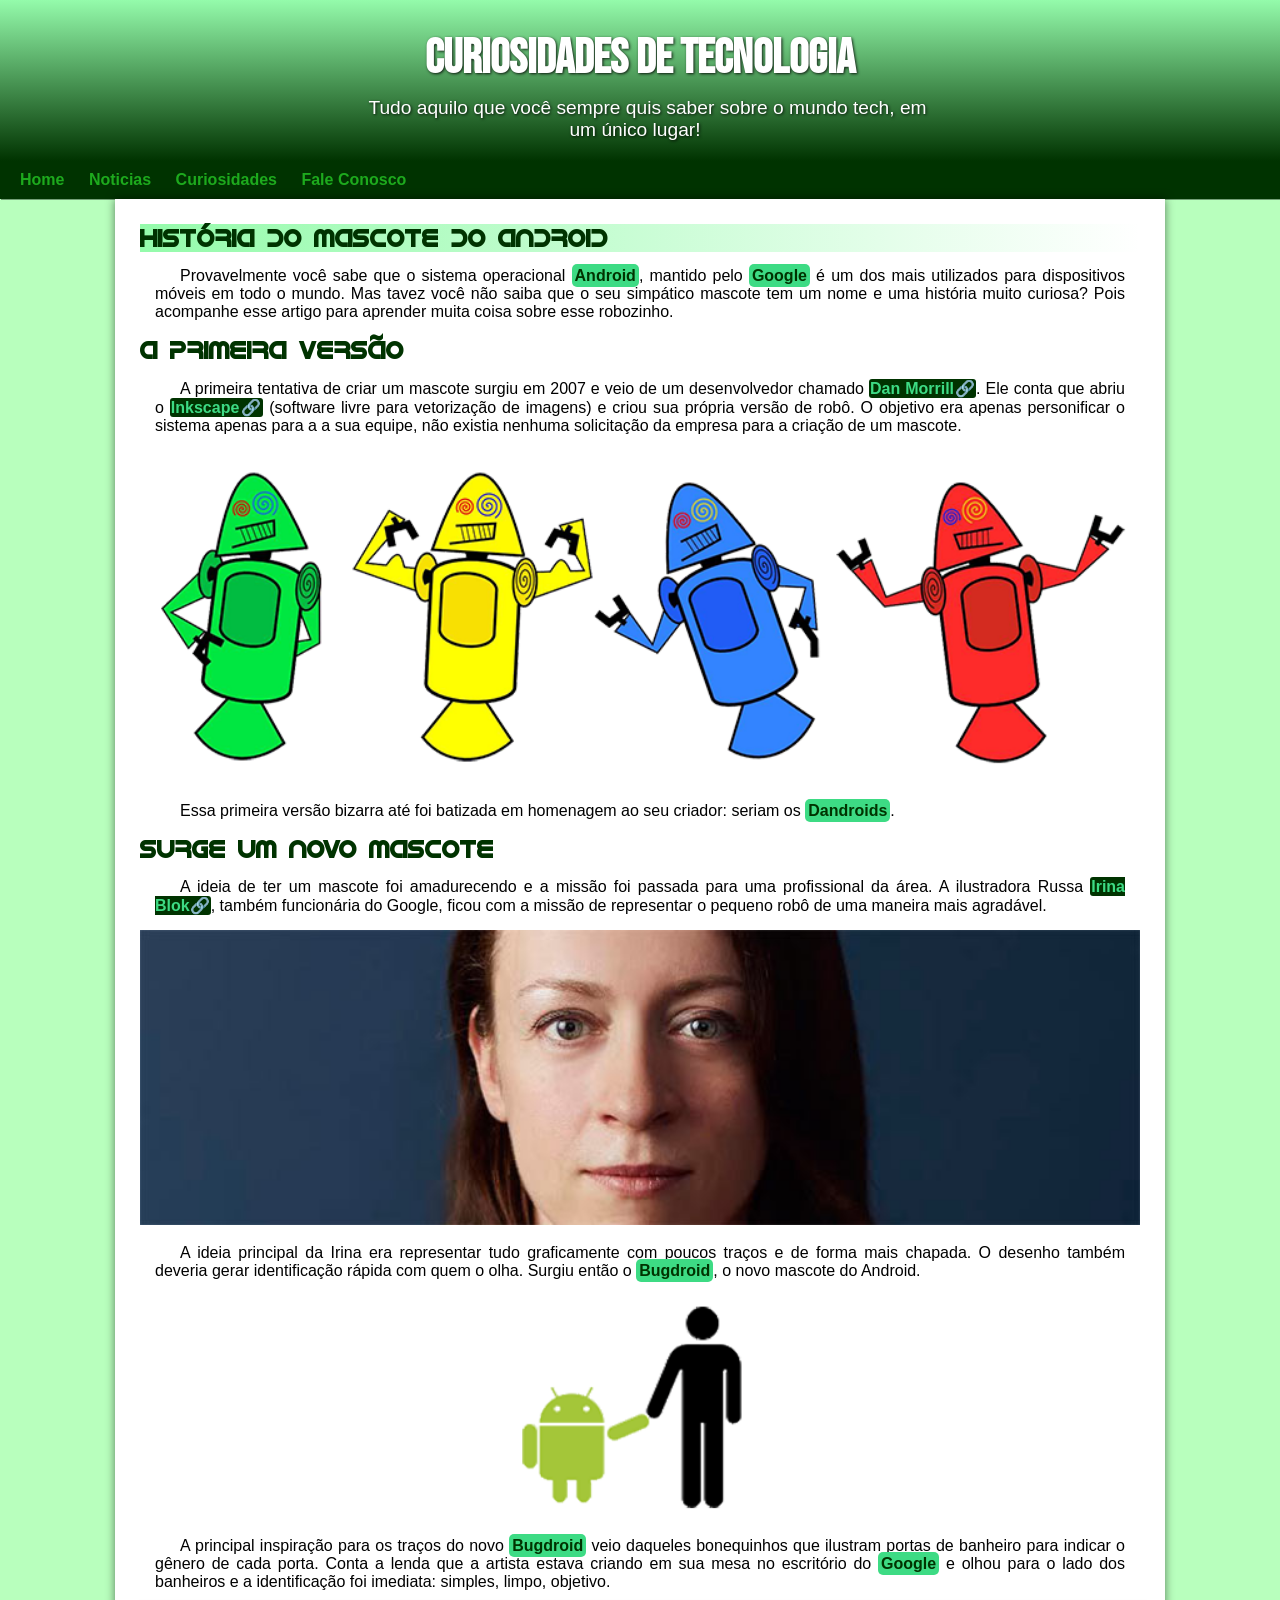
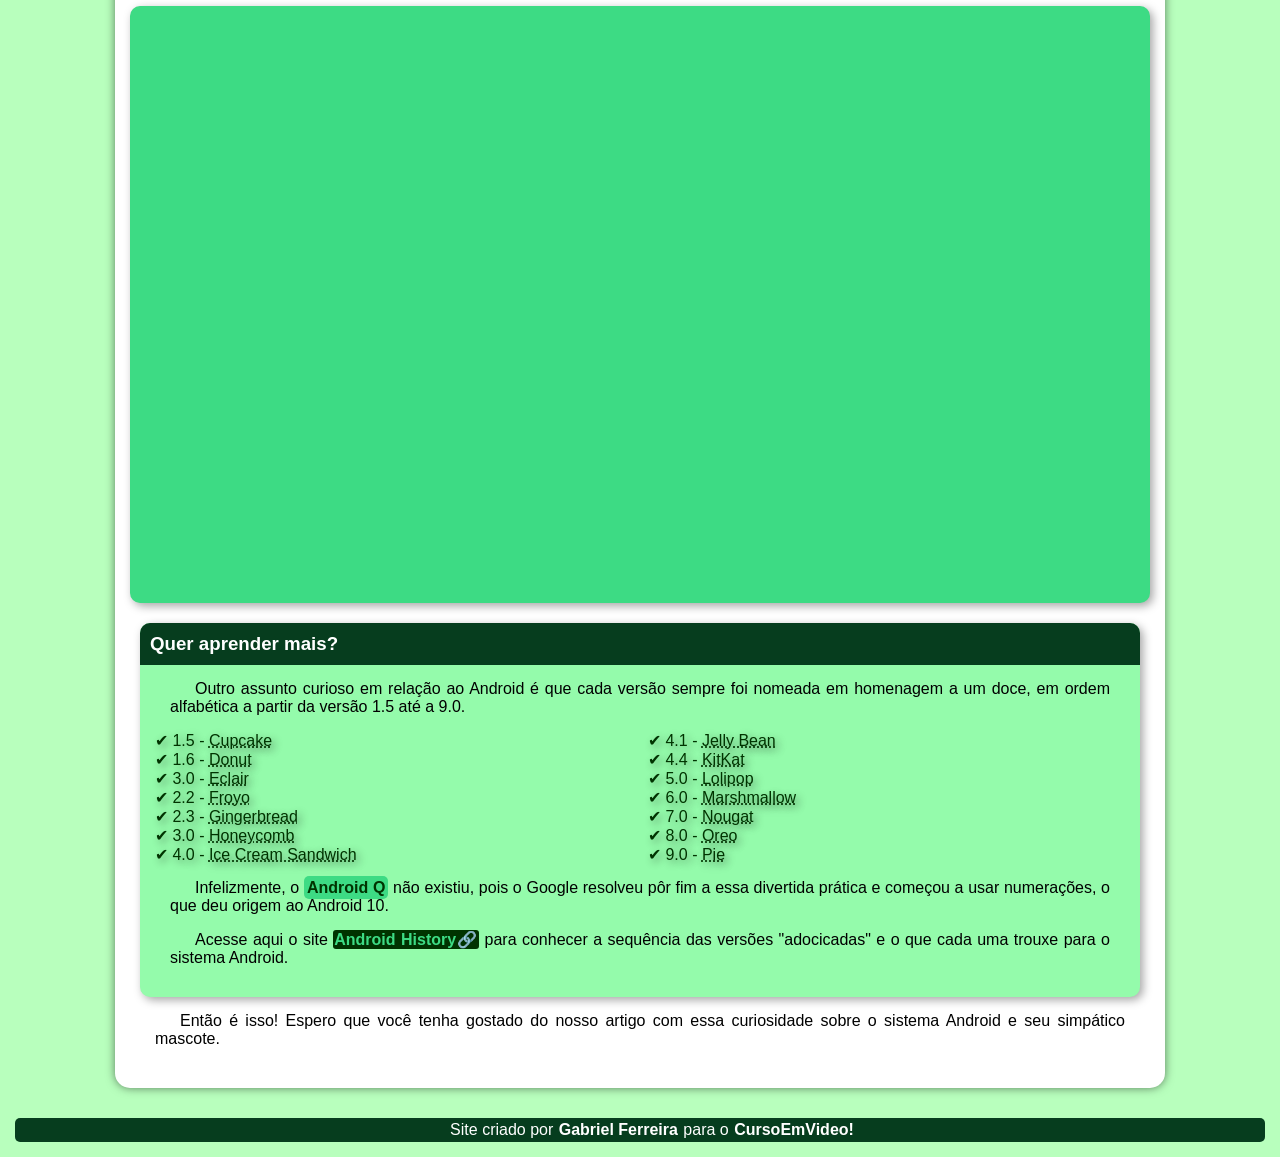
==== index.html @ 56d3f8b9 "atualização" ====
<!DOCTYPE html>
<html lang="pt-br">
<head>
    <meta charset="UTF-8">
    <meta name="viewport" content="width=device-width, initial-scale=1.0">
    <title>Como surgiu o mascote do Android?</title>
    <link rel="shortcut icon" href="imagens/favicon.ico" type="image/x-icon">
    <link rel="stylesheet" href="style/styles.css">
</head>
<body>
    <header>
        <h1>Curiosidades de Tecnologia</h1>
        <p>Tudo aquilo que você sempre quis saber sobre o mundo tech, em um único lugar!</p>
    </header>
    <nav>
        <a href="#">Home</a>
        <a href="#">Noticias</a>
        <a href="#">Curiosidades</a>
        <a href="#">Fale Conosco</a>
    </nav>
    <main>
        <article>
            <h1 class="history">História do Mascote do Android</h1>

            <p>Provavelmente você sabe que o sistema operacional <strong>Android</strong>, mantido pelo <strong>Google</strong> é um dos mais utilizados para dispositivos móveis em todo o mundo. Mas tavez você não saiba que o seu simpático mascote tem um nome e uma história muito curiosa? Pois acompanhe esse artigo para aprender muita coisa sobre esse robozinho.</p>

            <h2>A primeira versão</h2>

            <p>A primeira tentativa de criar um mascote surgiu em 2007 e veio de um desenvolvedor chamado <a href="https://androidcommunity.com/dan-morrill-shows-us-the-android-mascot-that-almost-was-20130103/" target="_blank">Dan Morrill🔗</a>. Ele conta que abriu o <a href="https://inkscape.org/pt-br/" target="_blank">Inkscape🔗</a> (software livre para vetorização de imagens) e criou sua própria versão de robô. O objetivo era apenas personificar o sistema apenas para a a sua equipe, não existia nenhuma solicitação da empresa para a criação de um mascote.</p>

            <picture>
                <source media="(max-width: 500px)" srcset="imagens/dan-droids-pq.png">
                <img src="imagens/dan-droids.png" alt="primeiro mascote do android">
            </picture>

            <p>Essa primeira versão bizarra até foi batizada em homenagem ao seu criador: seriam os <strong>Dandroids</strong>.</p>

            <h2>Surge um novo mascote</h2>

            <p>A ideia de ter um mascote foi amadurecendo e a missão foi passada para uma profissional da área. A ilustradora Russa <a href="https://www.irinablok.com/android" target="_blank">Irina Blok🔗</a>, também funcionária do Google, ficou com a missão de representar o pequeno robô de uma maneira mais agradável.</p>

            <picture>
                <source media="(max-width: 500px)" srcset="imagens/irina-blok-pq.jpg">
                <img src="imagens/irina-blok.jpg" alt="Criadora do Bugdroid">
            </picture>

            <p>A ideia principal da Irina era representar tudo graficamente com poucos traços e de forma mais chapada. O desenho também deveria gerar identificação rápida com quem o olha. Surgiu então o <strong>Bugdroid</strong>, o novo mascote do Android.</p>

            <img src="imagens/bugdroid.png" class="pq" alt="Bugdroid">

            <p>A principal inspiração para os traços do novo <strong>Bugdroid</strong> veio daqueles bonequinhos que ilustram portas de banheiro para indicar o gênero de cada porta. Conta a lenda que a artista estava criando em sua mesa no escritório do <strong>Google</strong> e olhou para o lado dos banheiros e a identificação foi imediata: simples, limpo, objetivo.</p>

            <div class="video"><iframe width="560" height="315" src="https://www.youtube.com/embed/l2UDgpLz20M?si=ObxHOSj801x7gLmK" title="YouTube video player" frameborder="0" allow="accelerometer; autoplay; clipboard-write; encrypted-media; gyroscope; picture-in-picture; web-share" referrerpolicy="strict-origin-when-cross-origin" allowfullscreen></iframe></div>
            
            <aside>
                <h3>Quer aprender mais?</h3>

                <p>Outro assunto curioso em relação ao Android é que cada versão sempre foi nomeada em homenagem a um doce, em ordem alfabética a partir da versão 1.5 até a 9.0.</p>

                <ul>
                    <li>1.5 - <abbr title="Bolo de Copo">Cupcake</abbr></li>
                    <li>1.6 - <abbr title="Rosquinha">Donut</abbr></li>
                    <li>3.0 - <abbr title="Bomba">Eclair</abbr></li>
                    <li>2.2 - <abbr title="Iogurte Congelado">Froyo</abbr></li>
                    <li>2.3 - <abbr title="Biscoito de Gengibre">Gingerbread</abbr></li>
                    <li>3.0 - <abbr title="Favo de Mel">Honeycomb</abbr></li>
                    <li>4.0 - <abbr title="Sanduiche de Sorvete">Ice Cream Sandwich</abbr></li>
                    <li>4.1 - <abbr title="Jujuba">Jelly Bean</abbr></li>
                    <li>4.4 - <abbr title="KitKat">KitKat</abbr></li>
                    <li>5.0 - <abbr title="Pirulito">Lolipop</abbr></li>
                    <li>6.0 - <abbr title="Marshmallow">Marshmallow</abbr></li>
                    <li>7.0 - <abbr title="Torrone">Nougat</abbr></li>
                    <li>8.0 - <abbr title="Oreo">Oreo</abbr></li>
                    <li>9.0 - <abbr title="Torta">Pie</abbr></li>
                </ul>

                    <p>Infelizmente, o <strong>Android Q</strong> não existiu, pois o Google resolveu pôr fim a essa divertida prática e começou a usar numerações, o que deu origem ao Android 10.</p>

                    <p>Acesse aqui o site <a href="https://www.android.com/why-android/" target="_blank">Android History🔗</a> para conhecer a sequência das versões "adocicadas" e o que cada uma trouxe para o sistema Android.</p>
            </aside>

            <p>Então é isso! Espero que você tenha gostado do nosso artigo com essa curiosidade sobre o sistema Android e seu simpático mascote.</p>

        </article>
    </main>
    <footer>
        <p>Site criado por <a href="https://www.instagram.com/sleikdev/" target="_blank">Gabriel Ferreira</a> para o <a href="https://www.youtube.com/cursoemvideo" target="_blank">CursoEmVideo!</a></p>
    </footer>
</body>
</html>
---- style/styles.css ----
@charset "UTS-8";

@import url('https://fonts.googleapis.com/css2?family=Bebas+Neue&family=Kalam:wght@300;400;700&display=swap');

@font-face {
    font-family: 'Android';
    src: url('/fontes/idroid.otf') format('opentype');
    font-weight: normal;
}

*{
    margin: 0px;
    padding: 0px;
}

:root{
    --cor1: #003300;
    --cor2: #0b6e4f;
    --cor3: #3ddb84;
    --cor4: #94fbab;
    --cor5: #b8ffbd;
    --cor6: #063d1e;

   --fonte-padrao: Arial, Verdana, sans-serif;
   --fonte-destaque: "Bebas Neue", sans-serif;
   --fonte-android: 'Android', Arial;
}

body{
    background-color: var(--cor5);
    font-family: var(--fonte-padrao);
}

p{
    margin: 15px ;
    text-align: justify;
    text-indent: 25px;
}

header{
    background-image: linear-gradient(to top, var(--cor1),var(--cor4));
    min-height: 100px;
    text-align: center;
    padding-top: 30px;
}

header > p{
    color: white;
    font-family: var(--fonte-padrao);
    font-size: 1.2em;
    padding-bottom: 20px;
    margin: auto;
    max-width: 600px;
    padding-left: 10x;
    padding-right: 10px;
    text-shadow: 1px 1px 3px rgba(0, 0, 0, 0.836);
    text-align: center;
}

nav {
    background-color: var(--cor1);
    box-shadow: 1px 1px 0px rgba(0, 0, 0, 0.377);
    padding: 10px;
}

nav a {
    color: rgb(29, 170, 29);
    text-decoration: none;
    padding: 10px;
    font-weight: bold;
}


nav a:hover{
    color: var(--cor3);
    background-image: linear-gradient(to right, var(--cor2), var(--cor1));
    border-radius: 15px 0px 0px 15px;
    transition-duration: 0.4s;
}

header > h1{
    color: white;
    font-family: var(--fonte-destaque);
    margin-bottom: 10px;
    font-size: 3em;
    text-shadow: 1px 1px 3px rgba(0, 0, 0, 0.836);
}

main{
    background-color: white;
    max-width: 1000px;
    min-width: 300px;
    margin: auto;
    margin-bottom: 30px;
    padding: 25px;
    box-shadow: 0px 0px 10px rgba(0, 0, 0, 0.514);
    border-radius: 0px 0px 15px 15px;
}

main strong{
    color: var(--cor1);
    background-color: var(--cor3);
    padding: 3px;
    border-radius: 5px;
}   

main a{
    font-weight: bold;
    text-decoration: none;
    color: var(--cor3);
    background-color: var(--cor1);
    border-radius: 3px;
    padding: 1px;
}

main a:hover{
    text-decoration: underline;
    color: var(--cor4);
}

main article h1,h2{
    font-family: var(--fonte-android);
    color: var(--cor1);
}

.history{
    background-image: linear-gradient(to right, var(--cor4), transparent);
}

main img{
    width: 100%;
}

main img.pq{
    max-width: 350px;
    display: block;
    margin: auto;
}

div.video{
    box-shadow: 3px 3px 10px rgba(0, 0, 0, 0.356);
    border-radius: 10px;
    background-color: var(--cor3);
    margin: 10px -10px -10px -10px;
    padding: 15px ;
    padding-bottom: 58.2%;
    position: relative;
}

div.video > iframe{
    position: absolute;
    top: 4.5%;
    left: 2%;
    width: 96%;
    height: 92%;
    border-radius: 15px;
}

main article h2{
    font-family: var(--fonte-android);
}

aside{
    background-color: var(--cor4);
    padding: 15px;
    border-radius: 10px;
    box-shadow: 3px 3px 10px rgba(0, 0, 0, 0.356);
    margin-top: 30px;
}

aside > h3{
    background-color: var(--cor6);
    color: white;
    padding: 10px;
    margin: -15px -15px 0px -15px;
    border-radius: 10px 10px 0px 0px;
}

aside > ul{
    list-style-type: '\2714\00a0';
    list-style-position: inside;
    columns: 2;
}

ul > li{
    color: var(--cor1);
    text-shadow: 3px 3px 8px rgba(0, 0, 0, 0.473);
}

footer p{
    background-color: var(--cor6);
    color: white;
    border-radius: 5px;
    text-align: center;
    padding: 3px;
}

footer a{
    text-decoration: none;
    color: white;
    padding: 1px;
    border-radius: 5px;
    font-weight: bold;
}

footer a:hover{
    color: var(--cor3);
    transition-duration: 0.3s;
    text-decoration: underline;
}
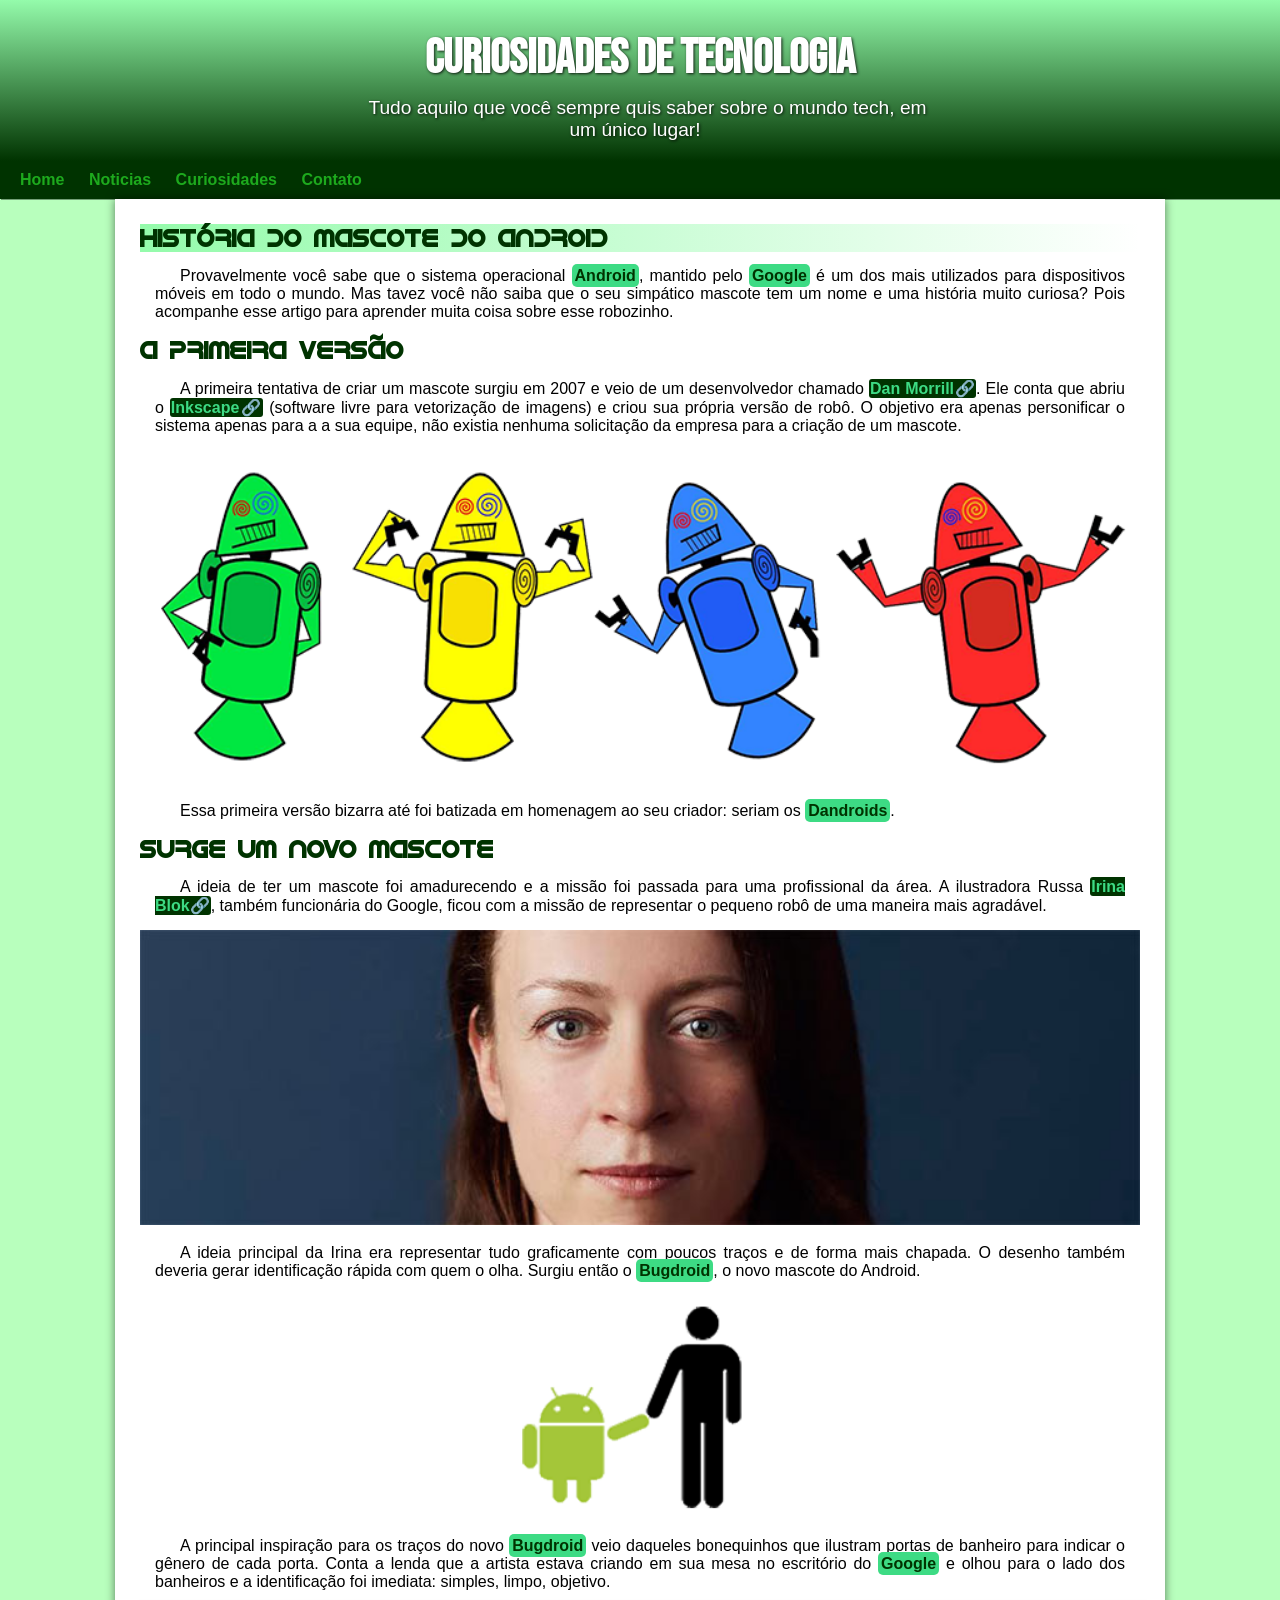
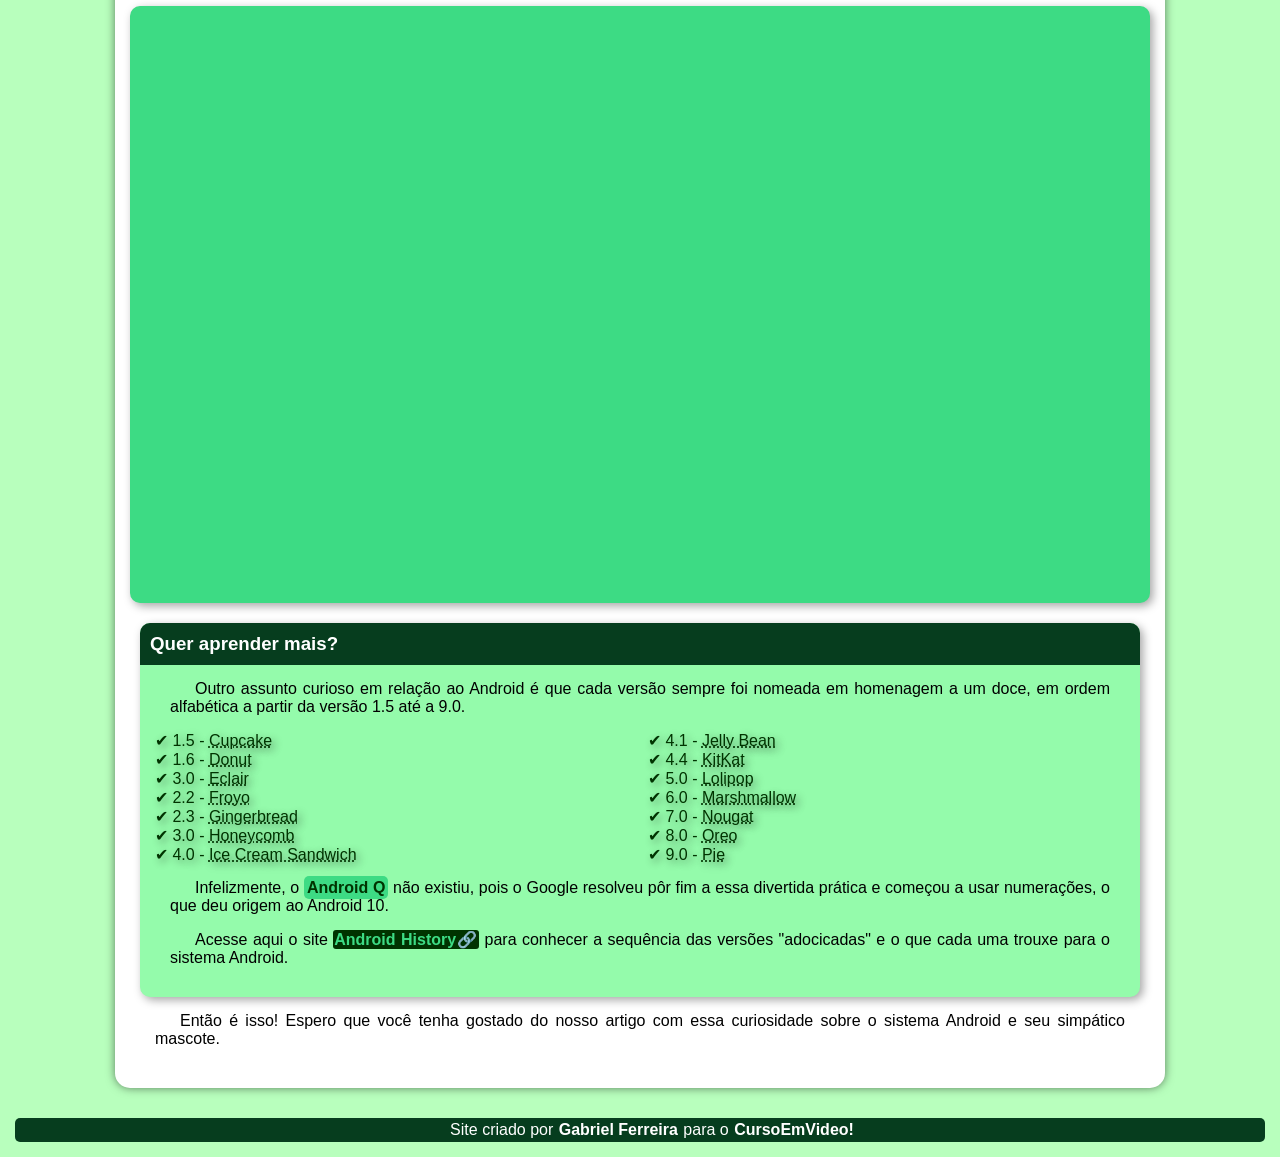
==== commit 47669c5a: "Update index.html" ====
--- a/index.html
+++ b/index.html
@@ -16,7 +16,7 @@
         <a href="#">Home</a>
         <a href="#">Noticias</a>
         <a href="#">Curiosidades</a>
-        <a href="#">Fale Conosco</a>
+        <a href="#">Contato</a>
     </nav>
     <main>
         <article>
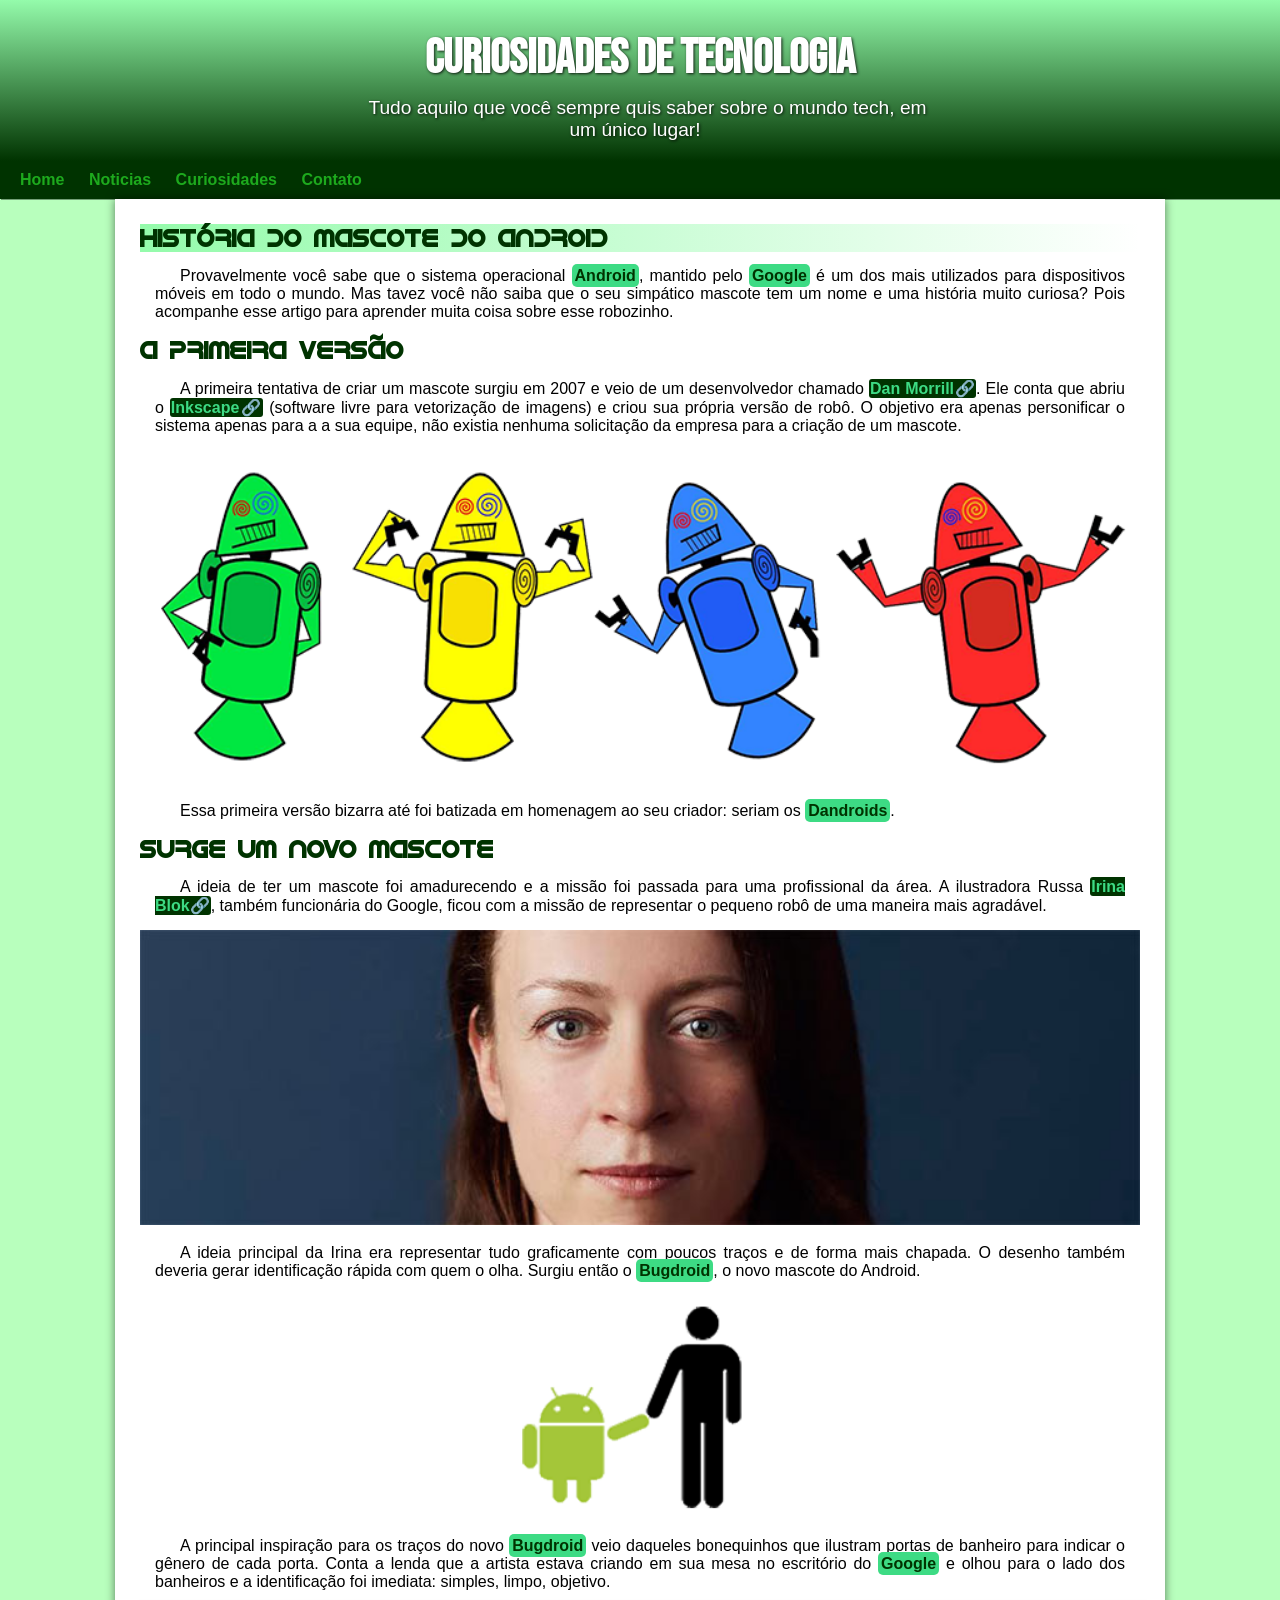
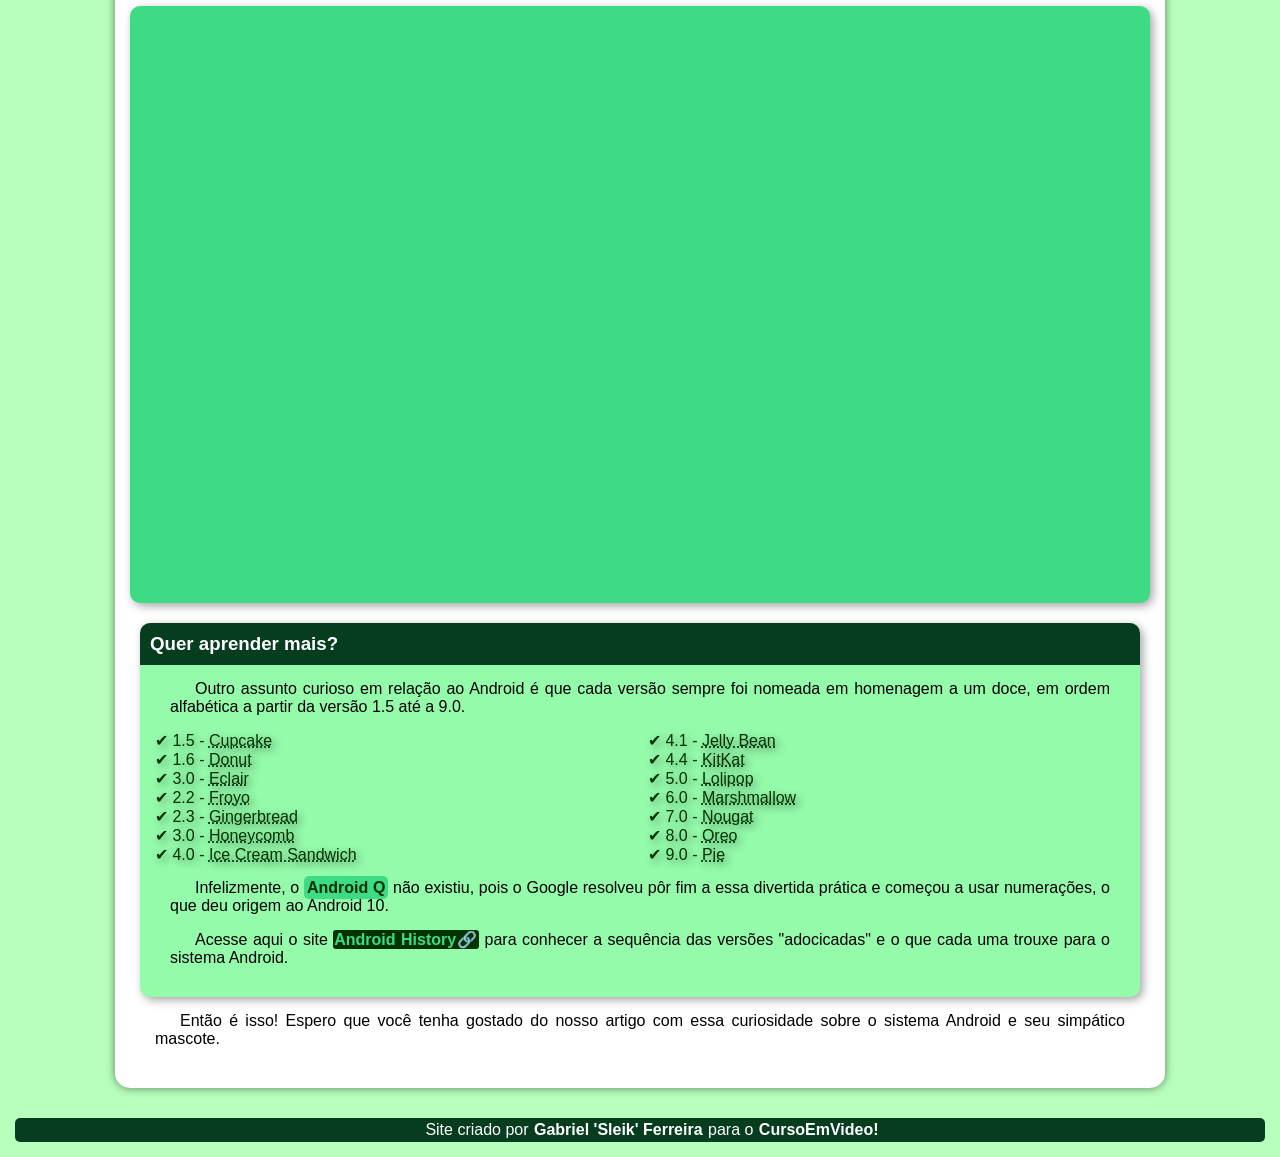
==== commit a74b5dcf: "Update index.html" ====
--- a/index.html
+++ b/index.html
@@ -84,7 +84,7 @@
         </article>
     </main>
     <footer>
-        <p>Site criado por <a href="https://www.instagram.com/sleikdev/" target="_blank">Gabriel Ferreira</a> para o <a href="https://www.youtube.com/cursoemvideo" target="_blank">CursoEmVideo!</a></p>
+        <p>Site criado por <a href="https://www.instagram.com/sleikdev/" target="_blank">Gabriel 'Sleik' Ferreira</a> para o <a href="https://www.youtube.com/cursoemvideo" target="_blank">CursoEmVideo!</a></p>
     </footer>
 </body>
 </html>
